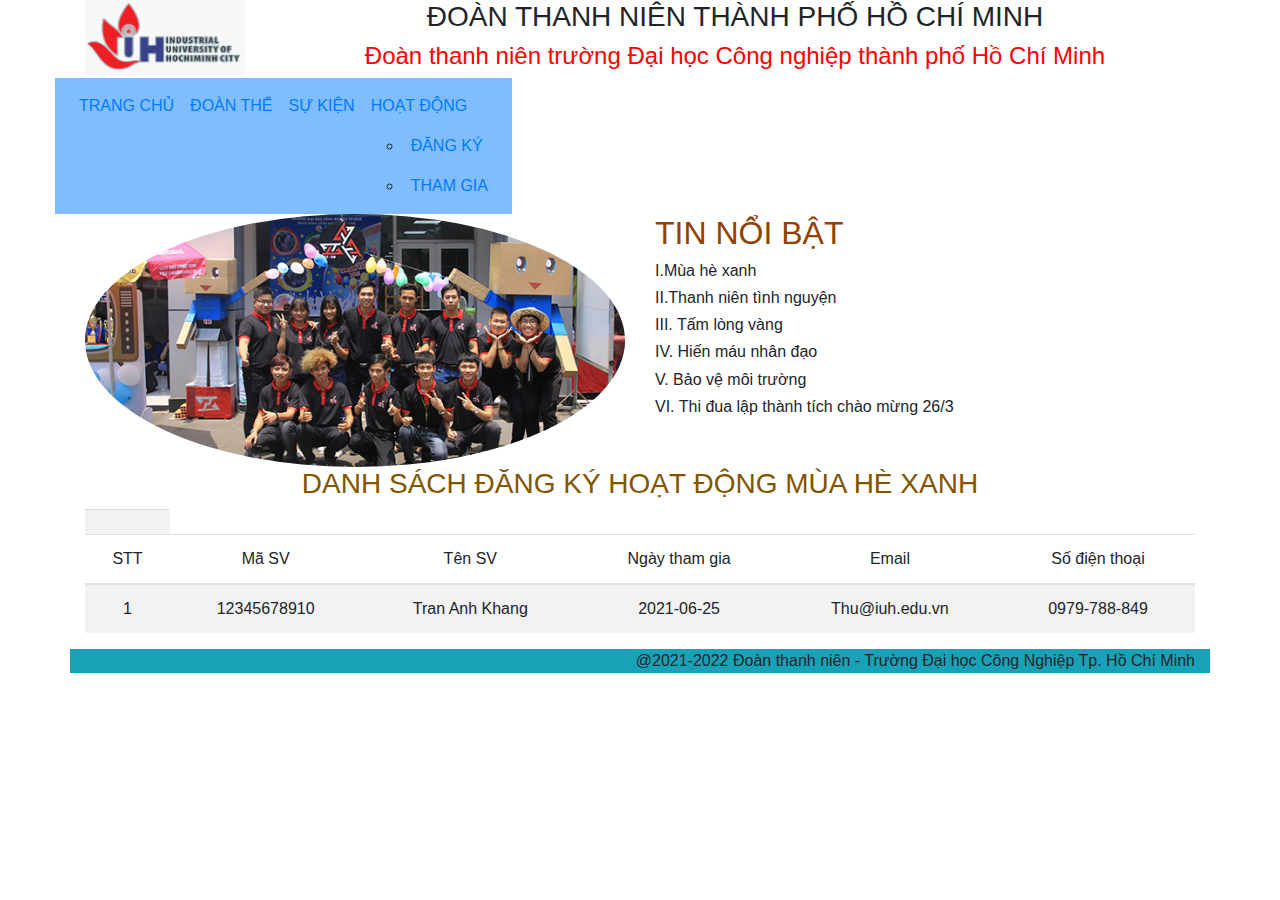
==== index.html @ 09a95484 "t commit" ====
<!DOCTYPE html>
<html lang="en">

<head>
    <meta charset="UTF-8">
    <meta http-equiv="X-UA-Compatible" content="IE=edge">
    <meta name="viewport" content="width=device-width, initial-scale=1.0">
    <title>62_20045861_VoDinhPhuong_DHCNTT16C_Nhom3</title>
    <link rel="stylesheet" href="../bootstrap.min.css">
    <script src="../jquery-3.6.0.min.js"></script>
    <script src="../bootstrap.min.js"></script>
    <script src="../index.js"></script>
</head>

<body>
    <div class="container">
        <div class="row">
            <div class="col-md-2">
                <img src="../logo.PNG" alt="" width="100%">
            </div>
            <div class="col-md-10 text-center bg-thanhnien">
                <h3>
                    ĐOÀN THANH NIÊN THÀNH PHỐ HỒ CHÍ MINH
                </h3>
                <h4 style="color: red;">
                    Đoàn thanh niên trường Đại học Công nghiệp thành phố Hồ Chí Minh
                </h4>
            </div>
            <div class="row">
                <nav class="navbar navbar-expand-md bg-menu col-md-12 justify-content-end">
                    <ul class="navbar-nav">
                        <li class="nav-item"><a href="#" class="nav-link">TRANG CHỦ</a></li>
                        <li class="nav-item"><a href="#" class="nav-link">ĐOÀN THỂ</a></li>
                        <li class="nav-item"><a href="#" class="nav-link">SỰ KIỆN</a></li>
                        <div>
                            <li class="nav-item"><a href="#" class="nav-link">HOẠT ĐỘNG</a></li>
                            <ul>
                                <li class="nav-item"><a href="#" class="nav-link" id="btn2">ĐĂNG KÝ</a></li>
                                </li>
                                <li class="nav-item"><a href="#" class="nav-link">THAM GIA</a></li>
                                </li>
                            </ul>
                        </div>
                    </ul>
                </nav>
            </div>
        </div>
        <div class="row">
            <div class="col-md-6">
                <aside>
                    <img src="../ngayhoithanhnien.JPG" alt="" class="rounded-circle" width="100%">
                </aside>
            </div>
            <div class="col-md-6">
                <section>
                    <div style="color:rgb(146, 66, 0)">
                        <h2>TIN NỔI BẬT</h2>
                    </div>
                    <table style="color: aquamarine;">
                        <h6>
                            I.Mùa hè xanh
                        </h6>
                        <h6>
                            II.Thanh niên tình nguyện
                        </h6>
                        <h6>
                            III. Tấm lòng vàng
                        </h6>
                        <h6>
                            IV. Hiến máu nhân đạo
                        </h6>
                        <h6>
                            V. Bảo vệ môi trường
                        </h6>
                        <h6>
                            VI. Thi đua lập thành tích chào mừng 26/3
                        </h6>
                    </table>
                </section>
            </div>
            <div class="col-md-12 text" style="text-align: center; color: rgb(131, 85, 0);">
                <h3>DANH SÁCH ĐĂNG KÝ HOẠT ĐỘNG MÙA HÈ XANH</h3>
            </div>
            <div class="col-md-12 text-center">
                <section>
                    <table class="table table-striped text-center" id="danhsach">
                        <tr>
                            <th>
                                <tr>
                                    <td>STT</td>
                                    <td>Mã SV</td>
                                    <td>Tên SV</td>
                                    <td>Ngày tham gia</td>
                                    <td>Email</td>
                                    <td>Số điện thoại</td>
                                </tr>
                            </th>
                        </tr>
                        <tbody>
                            <tr>
                                <td>1</td>
                                <td>12345678910</td>
                                <td>Tran Anh Khang</td>
                                <td>2021-06-25</td>
                                <td>Thu@iuh.edu.vn</td>
                                <td>0979-788-849</td>
                            </tr>
                        </tbody>
                    </table>
                </section>
            </div>
        </div>
        <div class="row">
            <footer class="col-md-12 bg-info text-right">
                @2021-2022 Đoàn thanh niên - Trường Đại học Công Nghiệp Tp. Hồ Chí Minh
            </footer>
        </div>
    </div>
    <div class="modal fade" role="dialog" id="myModal">
        <div class="modal-dialog">
            <div class="modal-content">
                <div class="modal-header justify-content-center">
                    THÔNG TIN ĐĂNG KÝ
                </div>
                <div class="modal-body">
                    <form action="" method="get" class="form-horizontal">
                        <div class="form-group">
                            <label for="lblMaSV">Mã Sinh Viên</label>
                            <input type="number" name="txtMaSV" id="txtMaSV" class="form-control" placeholder="Mã Sinh Viên">
                        </div>
                        <div class="form-group">
                            <label for="lblMaSV">Họ Tên</label>
                            <input type="text" name="txtHT" id="txtHT" class="form-control" placeholder="Họ và tên">
                        </div>
                        <div class="form-group">
                            <label for="lblMaSV">Ngày tham gia</label>
                            <input type="date" name="txtNTG" id="txtNTG" class="form-control">
                        </div>
                        <div class="form-group">
                            <label for="lblMaSV">Mã Sinh Viên</label>
                            <input type="email" name="txtEmail" id="txtEmail" class="form-control" placeholder="Địa chỉ Email">
                        </div>
                        <div class="form-group">
                            <label for="lblMaSV">Số Điện Thoại</label>
                            <input type="number" name="txtSDT" id="txtSDT" class="form-control" placeholder="Số điện thoại">
                        </div>
                    </form>
                    <div class="modal-footer justify-content-center">
                        <button type="submit" id="btnSave" class="btn-danger">Lưu</button>
                    </div>
                </div>
            </div>
        </div>
    </div>


</body>

</html>
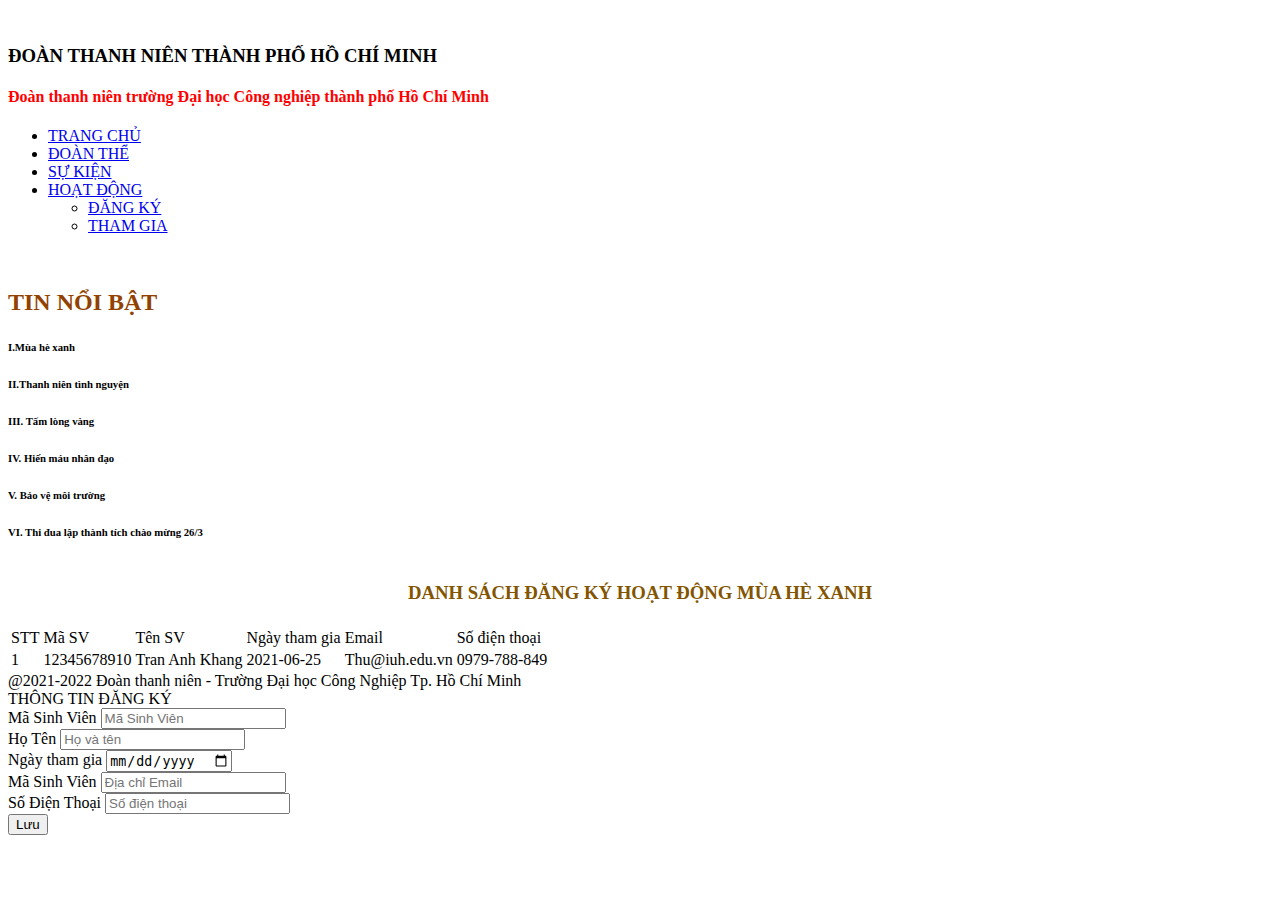
==== commit 4cc040a7: "first commit" ====
--- a/index.html
+++ b/index.html
@@ -6,17 +6,17 @@
     <meta http-equiv="X-UA-Compatible" content="IE=edge">
     <meta name="viewport" content="width=device-width, initial-scale=1.0">
     <title>62_20045861_VoDinhPhuong_DHCNTT16C_Nhom3</title>
-    <link rel="stylesheet" href="../bootstrap.min.css">
-    <script src="../jquery-3.6.0.min.js"></script>
-    <script src="../bootstrap.min.js"></script>
-    <script src="../index.js"></script>
+    <link rel="stylesheet" href="../62_20045861_VoDinhPhuong_DHCNTT16C_Nhom3_HTCNW/bootstrap.min.css">
+    <script src="../62_20045861_VoDinhPhuong_DHCNTT16C_Nhom3_HTCNW/jquery-3.6.0.min.js"></script>
+    <script src="../62_20045861_VoDinhPhuong_DHCNTT16C_Nhom3_HTCNW/bootstrap.min.js"></script>
+    <script src="../62_20045861_VoDinhPhuong_DHCNTT16C_Nhom3_HTCNW/index.js"></script>
 </head>
 
 <body>
     <div class="container">
         <div class="row">
             <div class="col-md-2">
-                <img src="../logo.PNG" alt="" width="100%">
+                <img src="../62_20045861_VoDinhPhuong_DHCNTT16C_Nhom3_HTCNW/logo.PNG" alt="" width="100%">
             </div>
             <div class="col-md-10 text-center bg-thanhnien">
                 <h3>
@@ -48,7 +48,7 @@
         <div class="row">
             <div class="col-md-6">
                 <aside>
-                    <img src="../ngayhoithanhnien.JPG" alt="" class="rounded-circle" width="100%">
+                    <img src="../62_20045861_VoDinhPhuong_DHCNTT16C_Nhom3_HTCNW/ngayhoithanhnien.JPG" alt="" class="rounded-circle" width="100%">
                 </aside>
             </div>
             <div class="col-md-6">
